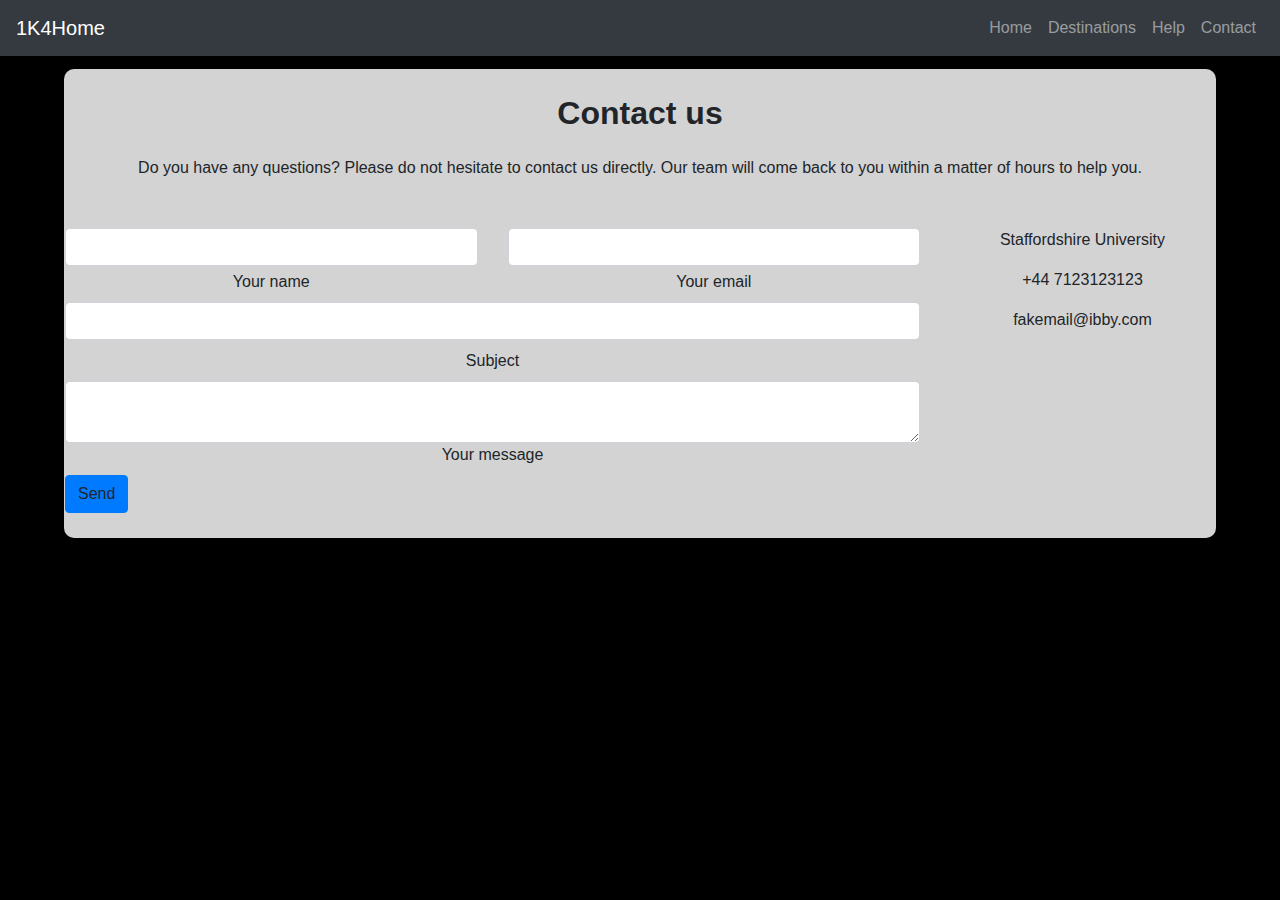
==== contact.html @ b78cb0ab "Website Host" ====
<!DOCTYPE html>
<html lang="en">

<head>
    <meta charset="UTF-8">
    <meta name="viewport" content="width=device-width, initial-scale=1.0">
    <meta http-equiv="X-UA-Compatible" content="ie=edge">
    <title>Bootstrap 4 Introduction</title>
    <link rel="stylesheet" href="https://maxcdn.bootstrapcdn.com/bootstrap/4.0.0/css/bootstrap.min.css" integrity="sha384-Gn5384xqQ1aoWXA+058RXPxPg6fy4IWvTNh0E263XmFcJlSAwiGgFAW/dAiS6JXm" crossorigin="anonymous">
    <link rel="stylesheet" href="css/style.css">
</head>

<body>
    <nav class="navbar navbar-expand-sm navbar-dark bg-dark">
        <a href="index.html" class="navbar-brand">1K4Home</a>
        <button class="navbar-toggler" data-toggle="collapse" data-target="#navbarMenu">
            <span class="navbar-toggler-icon"></span>
        </button>
        <div class="collapse navbar-collapse" id="navbarMenu">
            <ul class="navbar-nav ml-auto">
                <li class="nav-item">
                    <a href="index.html" class="nav-link">Home</a>
                </li>
                <li class="nav-item">
                    <a href="Destinations.html" class="nav-link">Destinations</a>
                </li>
                <li class="nav-item">
                    <a href="help.html" class="nav-link">Help</a>
                </li>
                <li class="nav-item">
                    <a href="contact.html" class="nav-link">Contact</a>
                </li>
            </ul>
        </div>
    </nav>
    
    
    <div class="wrapper">
    <!--Section: Contact v.2-->
        <section class="mb-4">

            <!--Section heading-->
            <h2 class="h1-responsive font-weight-bold text-center my-4">Contact us</h2>
            <!--Section description-->
            <p class="text-center w-responsive mx-auto mb-5">Do you have any questions? Please do not hesitate to contact us directly. Our team will come back to you within
                a matter of hours to help you.</p>

            <div class="row">

                <!--Grid column-->
                <div class="col-md-9 mb-md-0 mb-5">
                    <form id="contact-form" name="contact-form" action="mail.php" method="POST">

                        <!--Grid row-->
                        <div class="row">

                            <!--Grid column-->
                            <div class="col-md-6">
                                <div class="md-form mb-0">
                                    <input type="text" id="name" name="name" class="form-control">
                                    <label for="name" class="">Your name</label>
                                </div>
                            </div>
                            <!--Grid column-->

                            <!--Grid column-->
                            <div class="col-md-6">
                                <div class="md-form mb-0">
                                    <input type="text" id="email" name="email" class="form-control">
                                    <label for="email" class="">Your email</label>
                                </div>
                            </div>
                            <!--Grid column-->

                        </div>
                        <!--Grid row-->

                        <!--Grid row-->
                        <div class="row">
                            <div class="col-md-12">
                                <div class="md-form mb-0">
                                    <input type="text" id="subject" name="subject" class="form-control">
                                    <label for="subject" class="">Subject</label>
                                </div>
                            </div>
                        </div>
                        <!--Grid row-->

                        <!--Grid row-->
                        <div class="row">

                            <!--Grid column-->
                            <div class="col-md-12">

                                <div class="md-form">
                                    <textarea type="text" id="message" name="message" rows="2" class="form-control md-textarea"></textarea>
                                    <label for="message">Your message</label>
                                </div>

                            </div>
                        </div>
                        <!--Grid row-->

                    </form>

                    <div class="text-center text-md-left">
                        <a class="btn btn-primary" onclick="validateForm()">Send</a>
                    </div>
                    <div class="status"></div>
                </div>
                <!--Grid column-->

                <!--Grid column-->
                <div class="col-md-3 text-center">
                    <ul class="list-unstyled mb-0">
                        <li><i class="fas fa-map-marker-alt fa-2x"></i>
                            <p>Staffordshire University</p>
                        </li>

                        <li><i class="fas fa-phone mt-4 fa-2x"></i>
                            <p>+44 7123123123</p>
                        </li>

                        <li><i class="fas fa-envelope mt-4 fa-2x"></i>
                            <p>fakemail@ibby.com</p>
                        </li>
                    </ul>
                </div>
                <!--Grid column-->

            </div>

        </section>
        <!--Section: Contact v.2-->
    
    </div>

    
    <script src="js/main.js"></script>
    
    <script src="https://code.jquery.com/jquery-3.2.1.slim.min.js" integrity="sha384-KJ3o2DKtIkvYIK3UENzmM7KCkRr/rE9/Qpg6aAZGJwFDMVNA/GpGFF93hXpG5KkN"
        crossorigin="anonymous"></script>
    <script src="https://cdnjs.cloudflare.com/ajax/libs/popper.js/1.12.9/umd/popper.min.js" integrity="sha384-ApNbgh9B+Y1QKtv3Rn7W3mgPxhU9K/ScQsAP7hUibX39j7fakFPskvXusvfa0b4Q"
        crossorigin="anonymous"></script>
    <script src="https://maxcdn.bootstrapcdn.com/bootstrap/4.0.0/js/bootstrap.min.js" integrity="sha384-JZR6Spejh4U02d8jOt6vLEHfe/JQGiRRSQQxSfFWpi1MquVdAyjUar5+76PVCmYl"
        crossorigin="anonymous"></script>
</body>

</html>
---- css/style.css ----
*{
    margin: 0;
    padding: 0;
}

body{
    background: black;
}

.wrapper{
    width: 90%;
    margin: auto;
    background: lightgrey;
    margin-top: 1%;
    text-align: center;
    padding: 1px;
    border-radius: 10px 10px;
    overflow: hidden;
}

.subheading{
    width: 50%;
    margin: auto;
    margin-top: 1%;
    margin-bottom: 1%;
    background: orange;
    border-radius: 5px 5px;
}
.title{
    color: white;
    background: rgb(60,60,60);
    width: 30%;
    margin: auto;
    border-radius: 20px 20px;
    margin-bottom: .5%;
    margin-top: 1%;
}
.details{
    width: 50%;
    background: rgb(150,150,150);
    margin: auto;
    border-radius: 10px 10px;
    color: white;
    font-size: 1.25em;
    font-weight: bold;
}

.destination-img{
    width: 300px;
    height: 200px;
    margin: 1%;
    border: 5px solid black;
}

#myImage{
    width: 30%;
    margin-bottom: 1%;
}

#callLink{
    text-decoration: none;
    color: black;
    text-transform: uppercase;
    font-weight: bold;
    
}

#email{
    margin-bottom: 1%;
}

input{
    margin-bottom: 1%;
}

#map {
    width: 90%;
    height: 400px;
    margin: auto;
    margin-top: 1%;
}
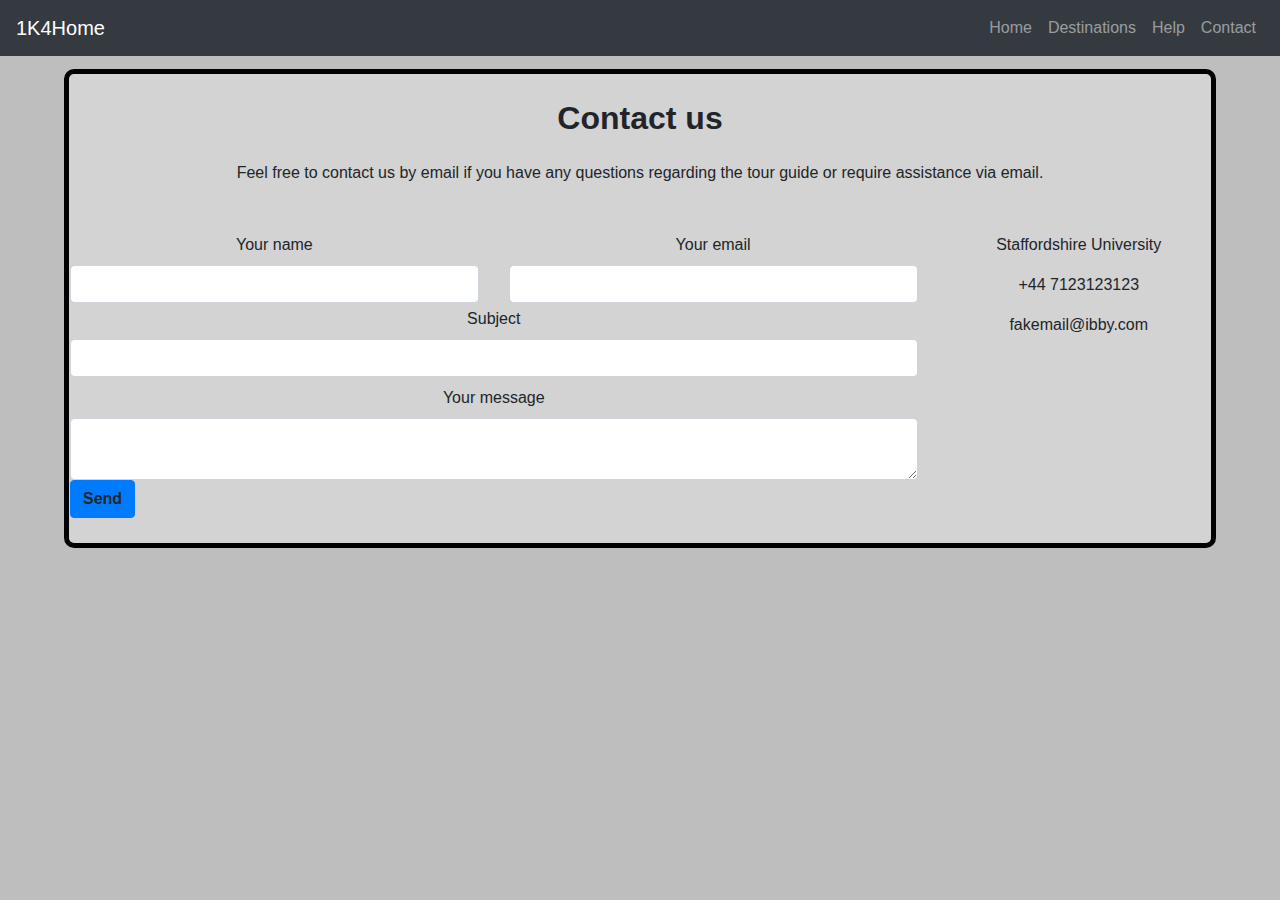
==== commit e45ff1be: "New Build" ====
--- a/contact.html
+++ b/contact.html
@@ -8,6 +8,7 @@
     <title>Bootstrap 4 Introduction</title>
     <link rel="stylesheet" href="https://maxcdn.bootstrapcdn.com/bootstrap/4.0.0/css/bootstrap.min.css" integrity="sha384-Gn5384xqQ1aoWXA+058RXPxPg6fy4IWvTNh0E263XmFcJlSAwiGgFAW/dAiS6JXm" crossorigin="anonymous">
     <link rel="stylesheet" href="css/style.css">
+    <link rel="manifest" href="manifest.json">
 </head>
 
 <body>
@@ -42,8 +43,9 @@
             <!--Section heading-->
             <h2 class="h1-responsive font-weight-bold text-center my-4">Contact us</h2>
             <!--Section description-->
-            <p class="text-center w-responsive mx-auto mb-5">Do you have any questions? Please do not hesitate to contact us directly. Our team will come back to you within
-                a matter of hours to help you.</p>
+            <p class="text-center w-responsive mx-auto mb-5">
+                Feel free to contact us by email if you have any questions regarding the tour guide or require assistance via email.
+            </p>
 
             <div class="row">
 
@@ -57,8 +59,8 @@
                             <!--Grid column-->
                             <div class="col-md-6">
                                 <div class="md-form mb-0">
+                                    <label for="name" class="">Your name</label>
                                     <input type="text" id="name" name="name" class="form-control">
-                                    <label for="name" class="">Your name</label>
                                 </div>
                             </div>
                             <!--Grid column-->
@@ -66,8 +68,8 @@
                             <!--Grid column-->
                             <div class="col-md-6">
                                 <div class="md-form mb-0">
+                                    <label for="email" class="">Your email</label>
                                     <input type="text" id="email" name="email" class="form-control">
-                                    <label for="email" class="">Your email</label>
                                 </div>
                             </div>
                             <!--Grid column-->
@@ -79,8 +81,8 @@
                         <div class="row">
                             <div class="col-md-12">
                                 <div class="md-form mb-0">
+                                    <label for="subject" class="">Subject</label>
                                     <input type="text" id="subject" name="subject" class="form-control">
-                                    <label for="subject" class="">Subject</label>
                                 </div>
                             </div>
                         </div>
@@ -93,8 +95,8 @@
                             <div class="col-md-12">
 
                                 <div class="md-form">
+                                    <label for="message">Your message</label>
                                     <textarea type="text" id="message" name="message" rows="2" class="form-control md-textarea"></textarea>
-                                    <label for="message">Your message</label>
                                 </div>
 
                             </div>
--- a/css/style.css
+++ b/css/style.css
@@ -4,7 +4,7 @@
 }
 
 body{
-    background: black;
+    background: rgb(190,190,190);
 }
 
 .wrapper{
@@ -16,24 +16,37 @@
     padding: 1px;
     border-radius: 10px 10px;
     overflow: hidden;
+    border: 5px solid black;
+}
+
+.wrapper a{
+    color: black;
+    text-decoration: underline;
+    font-weight: bold;
+}
+.wrapper a:hover{
+    color: orange;
 }
 
 .subheading{
-    width: 50%;
+    width: 90%;
     margin: auto;
     margin-top: 1%;
     margin-bottom: 1%;
     background: orange;
-    border-radius: 5px 5px;
+    border-radius: 20px 20px;
+    border: 5px solid black;
 }
 .title{
     color: white;
     background: rgb(60,60,60);
-    width: 30%;
+    width: 70%;
     margin: auto;
     border-radius: 20px 20px;
     margin-bottom: .5%;
     margin-top: 1%;
+    padding: 1%;
+    border: 5px solid white;
 }
 .details{
     width: 50%;
@@ -65,6 +78,7 @@
     
 }
 
+
 #email{
     margin-bottom: 1%;
 }
@@ -78,4 +92,74 @@
     height: 400px;
     margin: auto;
     margin-top: 1%;
-}+    border: 5px solid black;
+}
+.phoneBox{
+    background: rgb(190,190,190);
+    width: 30%;
+    margin: auto;
+    border-radius: 30px 30px;
+    border: 5px solid black;
+    padding: 2px;
+}
+.phoneBox a{
+    text-decoration: none;
+    color: black;
+    padding: 2px;
+}
+
+
+@media (prefers-color-scheme:dark){
+    *{
+        color: white;
+    }
+    body{
+        background: black;
+    }
+    .wrapper{
+        width: 90%;
+        margin: auto;
+        background: rgb(60,60,60);
+        margin-top: 1%;
+        text-align: center;
+        padding: 1px;
+        border-radius: 10px 10px;
+        overflow: hidden;
+        border: 5px solid rgb(190,190,190);
+    }
+    .subheading{ 
+        width: 90%;
+        margin: auto;
+        margin-top: 1%;
+        margin-bottom: 1%;
+        background: rgb(190,190,190);
+        border-radius: 20px 20px;
+        border: 5px solid orange;
+    }
+    .title{
+        color: white;
+        background: rgb(190,190,190);
+        width: 70%;
+        margin: auto;
+        border-radius: 20px 20px;
+        margin-bottom: .5%;
+        margin-top: 1%;
+        padding: 1%;
+        border: 5px solid black;
+    }
+    
+    .details{
+        width: 50%;
+        background: rgb(150,150,150);
+        margin: auto;
+        border-radius: 10px 10px;
+        color: white;
+        font-size: 1.25em;
+        font-weight: bold;
+        border: 5px solid black;
+}
+    
+}
+
+
+
